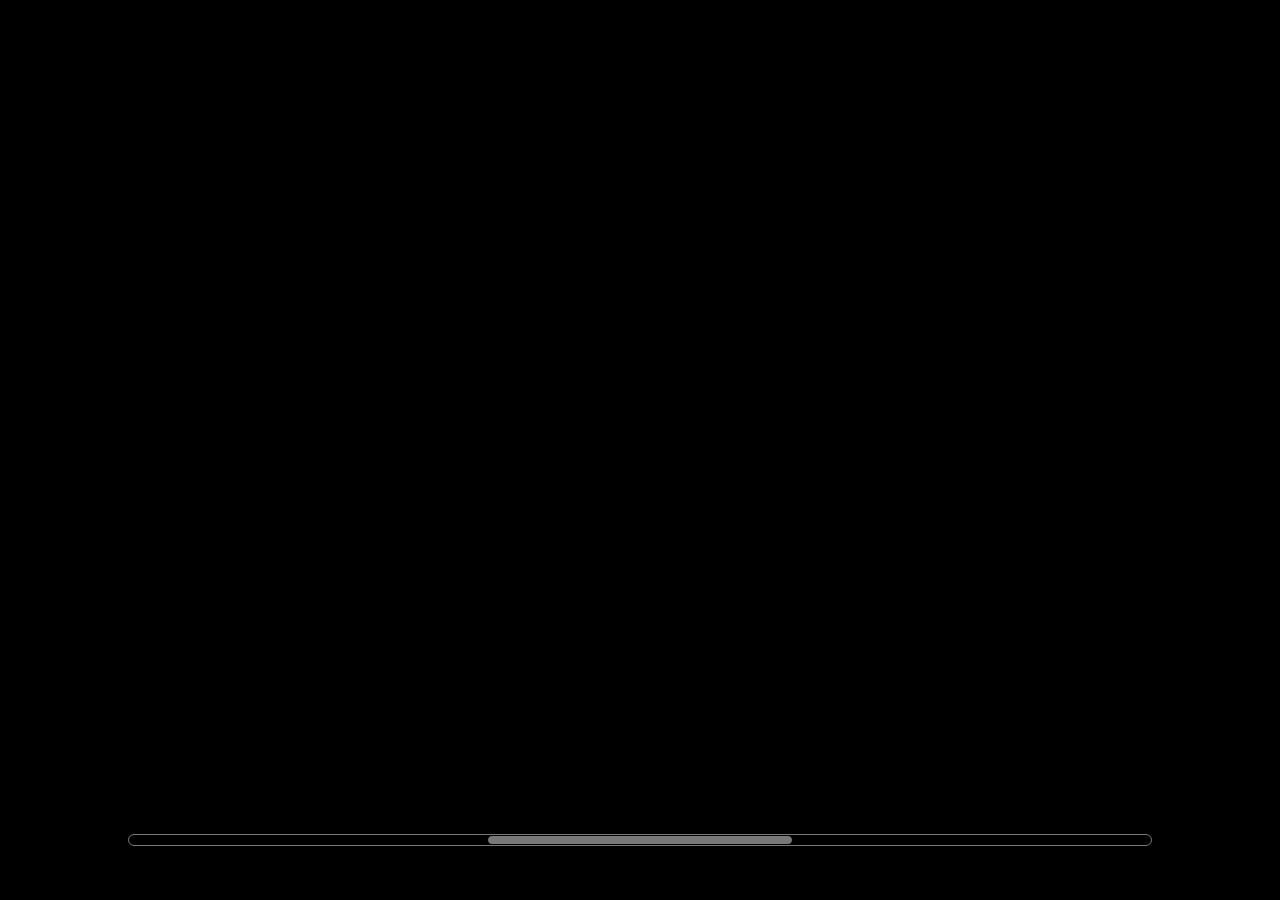
==== index.html @ 64048922 "initial commit" ====
<!DOCTYPE html>
<html lang="ja">
  <head>
    <meta charset="UTF-8" />
    <meta name="viewport" content="width=device-width, initial-scale=1.0" />
    <meta name="google" value="notranslate" />
    <title>Three.js Coverflow - ICS</title>
    <link rel="stylesheet" href="style.css" />
    <!-- ライブラリ読み込み -->
    <script type="importmap">
      {
        "imports": {
          "three": "https://unpkg.com/three@0.151.3/build/three.module.js",
          "three/addons/": "https://unpkg.com/three@0.151.3/examples/jsm/"
        }
      }
    </script>
    <!-- GSAPも -->
    <script src="https://cdnjs.cloudflare.com/ajax/libs/gsap/3.11.5/gsap.min.js"></script>
    <script type="module" src="main.js"></script>
    <!-- CSSを調整 -->
    <link rel="stylesheet" href="style.css" />
  </head>
  <body>
    <div id="container"></div>
    <div id="rangeSliderContainer">
      <input type="range" id="rangeSlider" min="0" max="1" step="0.01" />
    </div>
  </body>
</html>
---- style.css ----
html {
  height: 100%;
}

body {
  background: black;
  overflow: hidden;
  margin: 0;
  font-family: sans-serif;
  color: white;
  height: 100%;
}

body {
  margin: 0;
  padding: 0;
  overflow: hidden;
}
#rangeSlider {
  width: 80%;
}

#rangeSliderContainer {
  position: absolute;
  z-index: 2;
  bottom: 50px;
  width: 100%;
  text-align: center;
}

input[type="range"] {
  -webkit-appearance: none;
}

input[type="range"]::-webkit-slider-container {
  background: #000;
}

input[type="range"]::-webkit-slider-runnable-track {
  width: 30%;
  height: 12px;
  background: #000;
  border-radius: 10px;
  border: 1px #777 solid;
}

/* タッチの場合は2倍 */
.touch input[type="range"]::-webkit-slider-runnable-track {
  height: 32px;
  border-radius: 32px;
}

input[type="range"]::-webkit-slider-thumb {
  -webkit-appearance: none;
  height: 10px;
  width: 30%;
  border-radius: 10px;
  border: 1px #000 solid;
  background: #777;
}

/* タッチの場合は3倍 */
.touch input[type="range"]::-webkit-slider-thumb {
  height: 30px;
  border-radius: 30px;
}

input[type="range"]:focus {
  outline: none;
}

input[type="range"]:focus::-webkit-slider-runnable-track {
  background: #222;
}

canvas {
  background: #000000;
}
---- style.css ----
html {
  height: 100%;
}

body {
  background: black;
  overflow: hidden;
  margin: 0;
  font-family: sans-serif;
  color: white;
  height: 100%;
}

body {
  margin: 0;
  padding: 0;
  overflow: hidden;
}
#rangeSlider {
  width: 80%;
}

#rangeSliderContainer {
  position: absolute;
  z-index: 2;
  bottom: 50px;
  width: 100%;
  text-align: center;
}

input[type="range"] {
  -webkit-appearance: none;
}

input[type="range"]::-webkit-slider-container {
  background: #000;
}

input[type="range"]::-webkit-slider-runnable-track {
  width: 30%;
  height: 12px;
  background: #000;
  border-radius: 10px;
  border: 1px #777 solid;
}

/* タッチの場合は2倍 */
.touch input[type="range"]::-webkit-slider-runnable-track {
  height: 32px;
  border-radius: 32px;
}

input[type="range"]::-webkit-slider-thumb {
  -webkit-appearance: none;
  height: 10px;
  width: 30%;
  border-radius: 10px;
  border: 1px #000 solid;
  background: #777;
}

/* タッチの場合は3倍 */
.touch input[type="range"]::-webkit-slider-thumb {
  height: 30px;
  border-radius: 30px;
}

input[type="range"]:focus {
  outline: none;
}

input[type="range"]:focus::-webkit-slider-runnable-track {
  background: #222;
}

canvas {
  background: #000000;
}
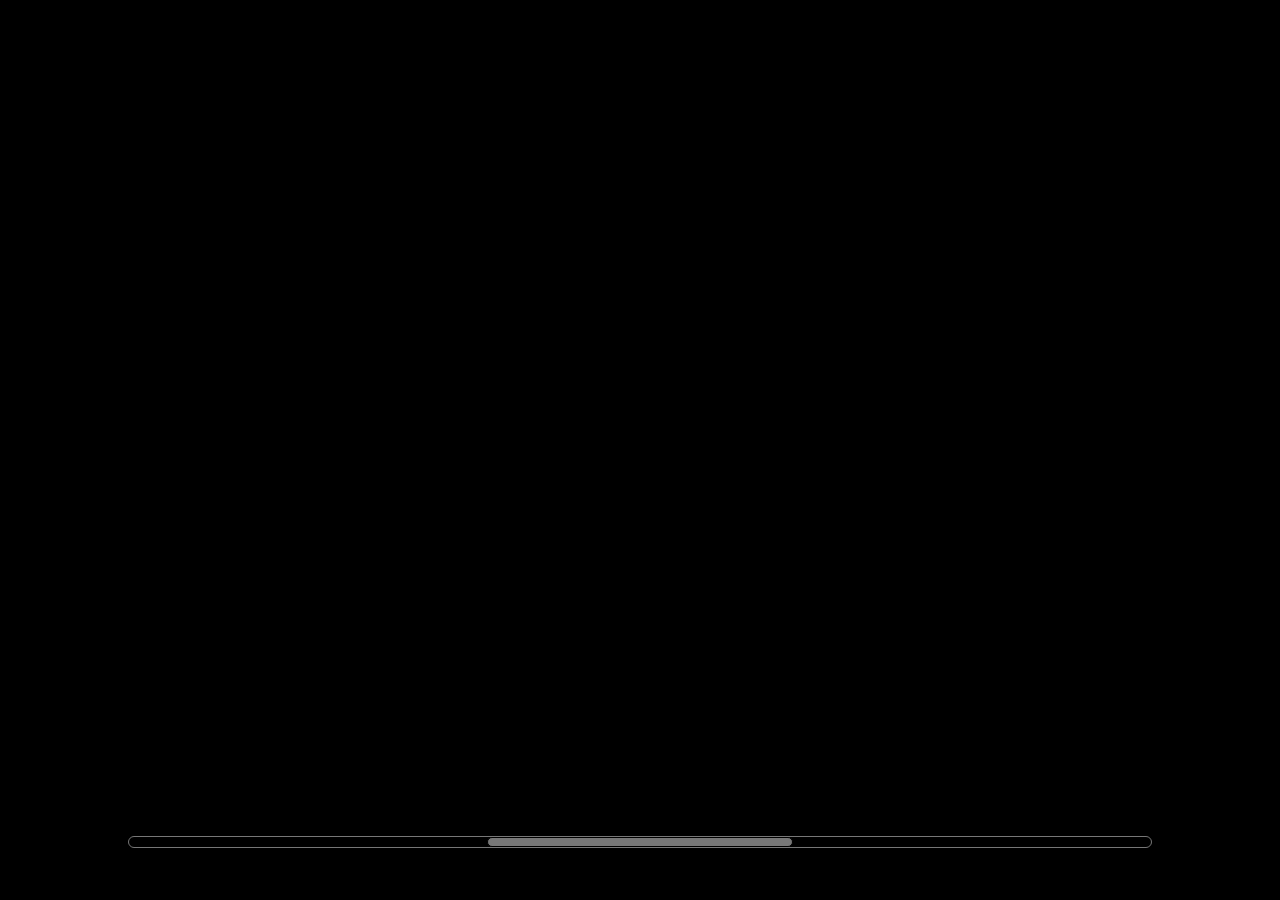
==== commit 1910419b: "Three.js r151→r175" ====
--- a/index.html
+++ b/index.html
@@ -10,13 +10,13 @@
     <script type="importmap">
       {
         "imports": {
-          "three": "https://unpkg.com/three@0.151.3/build/three.module.js",
-          "three/addons/": "https://unpkg.com/three@0.151.3/examples/jsm/"
+          "three": "https://unpkg.com/three@0.175.0/build/three.module.js",
+          "three/addons/": "https://unpkg.com/three@0.175.0/examples/jsm/"
         }
       }
     </script>
     <!-- GSAPも -->
-    <script src="https://cdnjs.cloudflare.com/ajax/libs/gsap/3.11.5/gsap.min.js"></script>
+    <script src="https://cdnjs.cloudflare.com/ajax/libs/gsap/3.12.7/gsap.min.js"></script>
     <script type="module" src="main.js"></script>
     <!-- CSSを調整 -->
     <link rel="stylesheet" href="style.css" />
--- a/style.css
+++ b/style.css
@@ -23,13 +23,19 @@
 #rangeSliderContainer {
   position: absolute;
   z-index: 2;
-  bottom: 50px;
+  bottom: 48px;
   width: 100%;
   text-align: center;
+}
+@media (max-width: 768px) {
+  #rangeSliderContainer {
+    bottom: 24px;
+  }
 }
 
 input[type="range"] {
   -webkit-appearance: none;
+  border-radius: 10px;
 }
 
 input[type="range"]::-webkit-slider-container {
@@ -66,7 +72,7 @@
 }
 
 input[type="range"]:focus {
-  outline: none;
+  outline: rgba(255, 255, 255, 0.2) solid 2px;
 }
 
 input[type="range"]:focus::-webkit-slider-runnable-track {
--- a/style.css
+++ b/style.css
@@ -23,13 +23,19 @@
 #rangeSliderContainer {
   position: absolute;
   z-index: 2;
-  bottom: 50px;
+  bottom: 48px;
   width: 100%;
   text-align: center;
+}
+@media (max-width: 768px) {
+  #rangeSliderContainer {
+    bottom: 24px;
+  }
 }
 
 input[type="range"] {
   -webkit-appearance: none;
+  border-radius: 10px;
 }
 
 input[type="range"]::-webkit-slider-container {
@@ -66,7 +72,7 @@
 }
 
 input[type="range"]:focus {
-  outline: none;
+  outline: rgba(255, 255, 255, 0.2) solid 2px;
 }
 
 input[type="range"]:focus::-webkit-slider-runnable-track {
